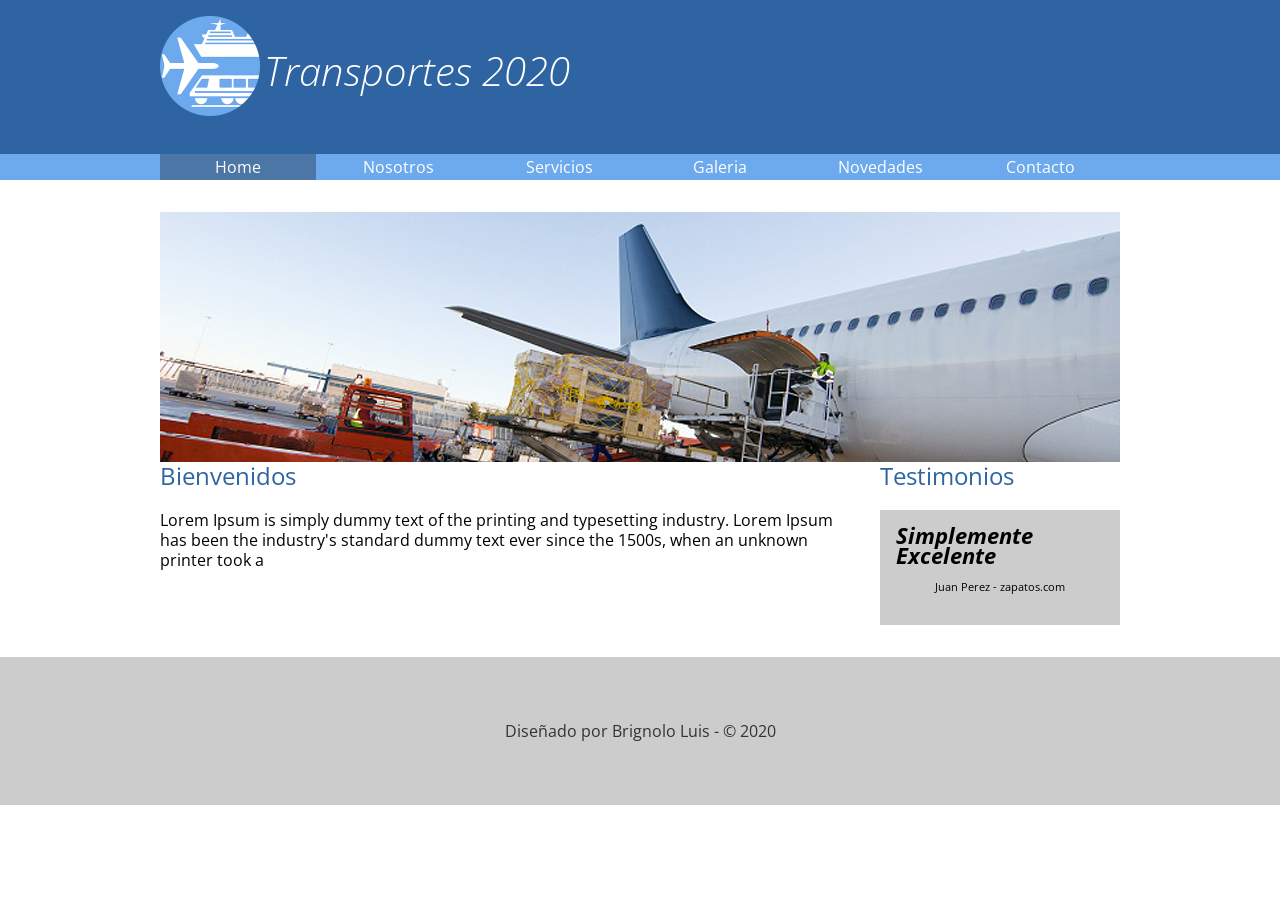
==== index.html @ ddd4e7aa "inicio archivos base + index" ====
<!DOCTYPE html>
<html lang="en">
<head>
    <meta charset="UTF-8">
    <meta name="viewport" content="width=device-width, initial-scale=1.0">
    <title>Transportes 2020 - 2do cuatrimestre</title>
    <link href="https://fonts.googleapis.com/css2?family=Open+Sans:wght@300;400;700&display=swap" rel="stylesheet"> 
    <link rel="stylesheet" href="css/normalize.css">
    <link rel="stylesheet" href="css/transportes.css">
</head>
<body>

    <header>
        <div class="holder">
             <img src="img/logo.png" width="100"
             alt="transporte 2020">
            <h1>Transportes 2020</h1>
        </div>
    </header>
    <nav>
        <div class="holder">
            <ul>
                <li><a class="activo" href="index.html">Home</a></li>
                <li><a href="nosotros.html">Nosotros</a></li>
                <li><a href="servicios.html">Servicios</a></li>
                <li><a href="galeria.html">Galeria</a></li>
                <li><a href="novedades.html">Novedades</a></li>
                <li><a href="contacto.html">Contacto</a></li>
            </ul>
        </div>
        
    </nav>
    
    <main class="holder">
        <div class="homeimg">
            <img src="img/home/img01.jpg" alt="Avion">
        </div>
        <div class="columnas">
            <div class="bienvenidos left">
                <h2>Bienvenidos</h2>
                <p>Lorem Ipsum is simply dummy text of the printing and typesetting industry. Lorem Ipsum has been the industry's standard dummy text ever since the 1500s, when an unknown printer took a</p>
            </div>
            <div class="testimonios right">
                <h2>Testimonios</h2>
                <div class="testimonio">
                    <span class="cita">Simplemente Excelente</span>
                    <span class="autor">Juan Perez - zapatos.com</span>

                </div>

            </div>
            
        </div>
    </main>

    <footer>
        <p> Diseñado por Brignolo Luis - &copy; 2020
        </p>
    </footer>

</body>
</html>
---- css/transportes.css ----
/* font-family: 'Open Sans', sans-serif; */

body{
    font-family: 'Open Sans', sans-serif;
    font-size: 16px;
    line-height: 20px;
}

header{
    background-color: #2e64a1;
    padding: 1em 0;
}

header h1{
    color: white;
    font-size: 2.5em;
    font-style: italic;
    font-weight: 100;
    display: inline-block;
    position: relative;
    bottom: 30px;

}

nav{
    background-color: #6da9ed;
    margin-bottom: 2em;
}

nav ul{
    list-style: none;
    padding: 0;
    margin: 0;

}

nav ul li{
    display: inline-block;
    width: 16.3%;
}

nav ul li a{
    color: white;
    text-decoration: none;
    text-align: center;
    display: block;
    padding: 0.2em 0.4em;
}

nav ul li a:hover{
    background-color: rgba(0,0,0,0.3);
}

nav ul li a.activo{
    background-color: #4c76a5;
}

footer{
    background-color: #ccc;
    clear: both;
    color: #333;
    padding: 3em 0;
    margin-top: 2em;
    text-align: center;
}

/* footer p{
    text-align: center;
} podría ser así*/

.holder{
    width: 960px;
    margin: 0 auto;
}

h2{
    color: #2e64a1;
    font-weight: 400;
    margin: 0 0 1em;
}

.left{
    float: left;
}

.right{
    float: right;
}

/* inicio home */
.homeimg{
    margin-top: 1.5em;
    /* clear: both; podría ser */
}

.columnas{
    overflow: hidden;
}

.bienvenidos, .testimonios{
    box-sizing: border-box;
}

.bienvenidos{
    width: 75%;
    padding-right: 2em;
}

.testimonios{
    width: 25%;
}

.testimonio{
    background-color: #ccc;
    padding: 1em;
}

.testimonio .cita{
    font-weight: bold;
    font-style: italic;
    font-size: 1.4em;
    display: block;
}

.testimonio .autor{
    font-size: 0.7em;
    text-align: center;
    margin: 1em 0;
    display: block;
}
/* fin del home */

/* Inicio Nosotros */

.historia p{
    font-size: 0.8em;
}

.personas{
    overflow: hidden;
}

.persona{
    width: 18%;
    border: 1px solid gray;
    border-radius: 0.25em;
    float: left;
    margin-left: 2.25%;
    box-sizing: border-box;
}

.persona figure{
    margin: 0.8em 0 1em;
    text-align: center;
}
.persona figure img{
    border-radius: 50%;
    box-shadow: 0 0 5px rgba(0,0,0,0.5);
}

.persona h5, .persona h6{
    text-align: center;
    font-weight: normal;
    color: #2e64a1;
    margin: 0;
}

.persona h5{
    font-size: 0.9em;
}

.persona h6{
    font-size: 0.8em;
    font-style: italic;
}

.persona p{
    font-size: 0.7em;
    color: #444;
    margin: 0 1em 1em;
}

.persona:first-child{
    margin-left: 0;
}
/* Fin de Nosotros */

/* Inicio de Servicios */

.servicio{
    border: 1px solid gray;
    border-radius: 0.7em;
    margin: 1em 0;
    padding: 1em;
    overflow: hidden;
}

.servicio .info{
    width: 75%;
}

.servicio .info h4{
    color: #2e64a1;
    font-size: 1.2em;
    font-weight: 500;
    font-style: italic;
    margin: 0 0 1em;
    border-bottom: 1px solid #2e64a1;
    padding-bottom: 0.5em;
}

.servicio .info p{
    font-size: 0.8em;
    line-height: 1.2em;
}

.servicio figure img{
    border-radius: 0.8em;
}


.servicio:nth-child(even) figure{/*Par*/
    float: right;
    margin: 0 0 0 1em;
}

.servicio:nth-child(even) .info{
    float: left;
}

.servicio:nth-child(odd) figure{ /*impar*/
    float: left;
    margin: 0 1em 0 0;
}

.servicio:nth-child(odd) .info{
    float: right;
}

/* Fin de servicios */

/* Inicio Galeria */

.galeria .foto{
    /* display: inline-block; */
    float: left;
    width: 18%;
    margin: 1em 0 1em 2.5%;
    border: 1px solid #ddd;
    padding: 0.3em;
    box-sizing: border-box;
}

.galeria .foto img{
    width: 100%;
    display: block;
}

.foto:nth-child(5n+1){
    /* border-color: red; */
    margin-left: 0;

}

/* Fin Galeria */

/*Inicio contacto*/

.columna{
    width: 50%;
    box-sizing: border-box;
    padding: 0.6em;
}

.columna.left{
    border-right: 2px solid gray;
}

.columna.right p{
    font-size: 0.9em;
}

.columna.right ul li{
    font-size: 0.8em;
}

.formulario label{
    vertical-align: top;
    width: 20%;
    display: inline-block;
}

.formulario input,
.formulario textarea{
    background-color: #ddd;
    border-radius: 5px;
    border: 1px solid #999;
    padding: 0.4em 0.6em;
    font-size: 0.8em;
    width: 70%; /*probar porcentajes */
}

.formulario textarea{
    height: 10em;
    resize: none; /*paque que no se modifique la cajita de comentario*/
}

.formulario input[type="submit"]{
    background-color: #6da9ed;
    box-shadow: 0 0 10px rgba(0,0,0, 0.4);
    color: white;
    font-size: 1em;
    width: auto;
    float: right;
    margin-right: 1.5em;

}

/* .formulario .acciones{
    text-align: center;
}  "esto para poner el boton enviar al medio" */




/* Fin contacto */
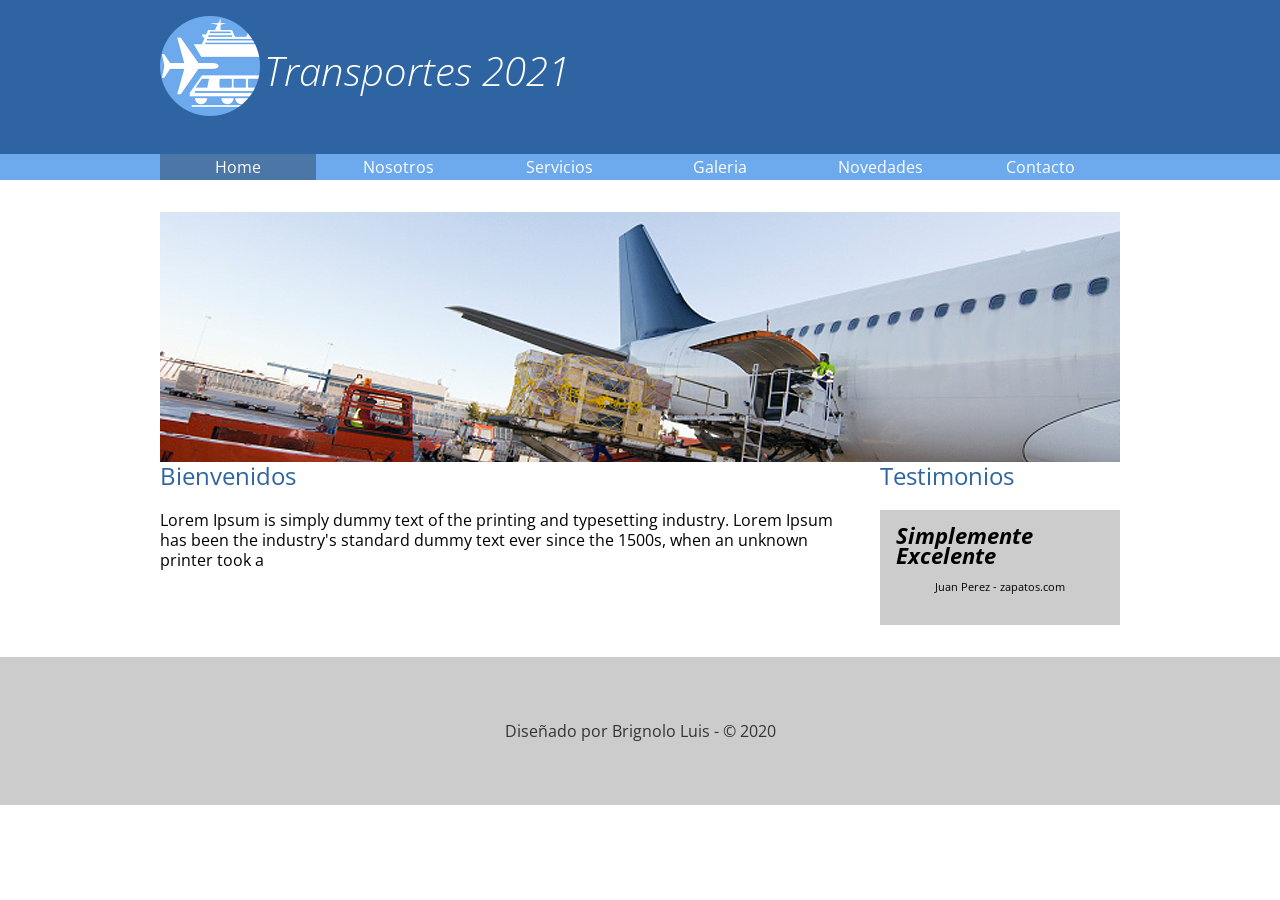
==== commit 24fa9470: "cambio en h1" ====
--- a/index.html
+++ b/index.html
@@ -14,7 +14,7 @@
         <div class="holder">
              <img src="img/logo.png" width="100"
              alt="transporte 2020">
-            <h1>Transportes 2020</h1>
+            <h1>Transportes 2021</h1>
         </div>
     </header>
     <nav>
